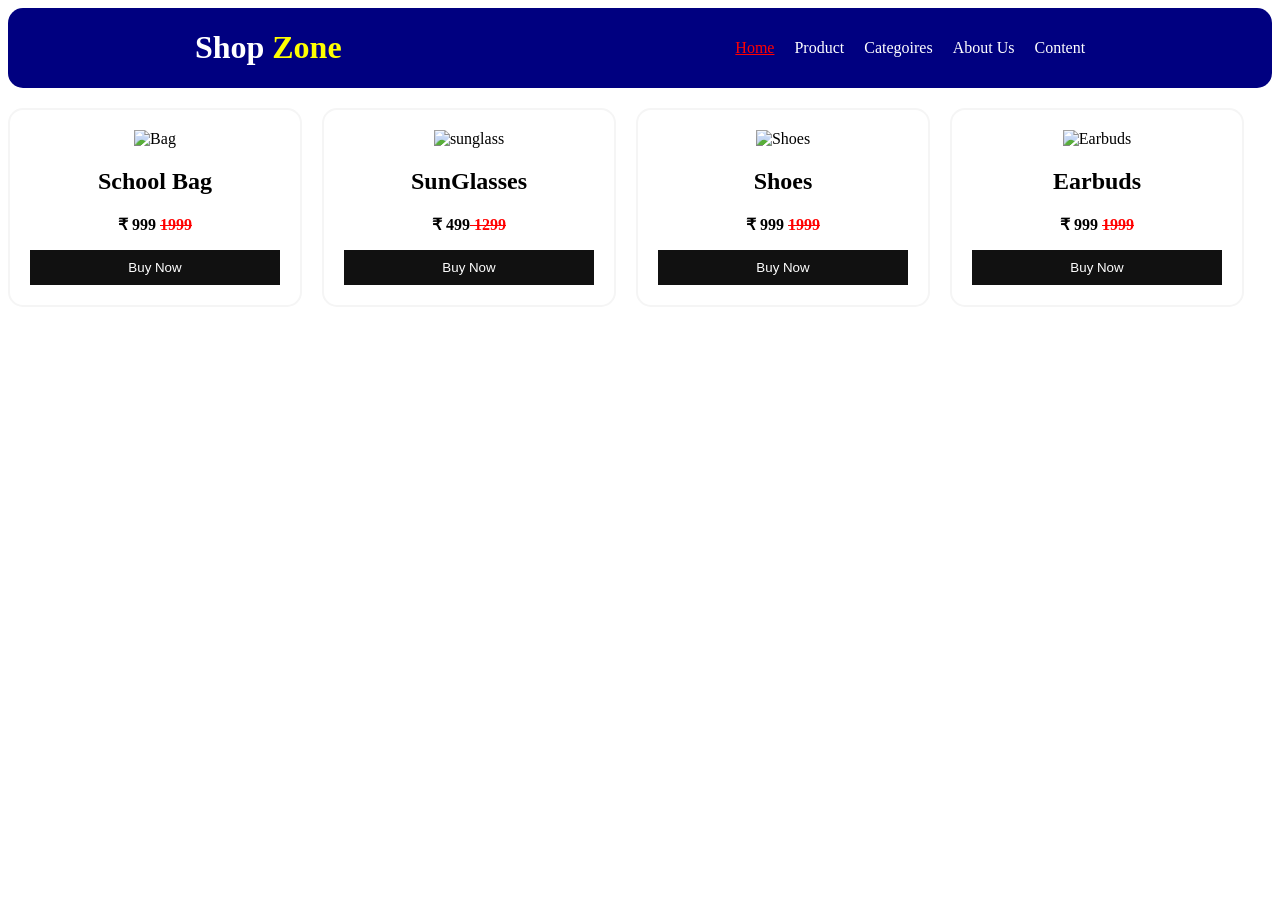
==== project 11/index.html @ 51288318 "shoping website" ====
<!DOCTYPE html>
<html lang="en">
<head>
    <meta charset="UTF-8">
    <meta name="viewport" content="width=device-width, initial-scale=1.0">
    <title>Document</title>
<link rel="stylesheet" href="style.css">
</head>
<body>
    <div id="navbar">
    <div>
    <h1 >Shop <span id="Zone">Zone</span></h1>
    </div>
        <div>
            <ul type="none">
<li style="text-decoration: underline;
text-decoration: color(red);
 color: red" 
 >
Home
</li>
<li>Product</li>
<li>Categoires</li>
<li>About Us</li>
<li>Content</li>
            </ul>
        </div>
    </div>
<div id="card-container">
    <div class="card">
        <img src="https://rukminim2.flixcart.com/image/480/640/bag/y/f/c/chhota-bheem-school-bag-blue-grey-16-inch-16-original-imaegg55uygbzndg.jpeg?q=90" alt="Bag" width="150px" height="200px">
<h2>School Bag</h2>
<p style="color: black; font-weight: bold;">&#x20B9; 999 <del style="color: red;"> 1999</del></p>
<button>Buy Now</button>
    </div>
<div class="card">
        <img src="https://encrypted-tbn3.gstatic.com/shopping?q=tbn:ANd9GcSFPtaTjFA89A5n68f_7yhXVt3eLu02t7Y11_VNLSkn7vhYdQYSkJH0EVIDxQQ241UhP5RUd9sr8sRS_eypZ8nOAmT1JtQtKJtRYVEvrb26YLXi3f4YimQUeQ" alt="sunglass" height="200px" width="150px">
<h2>SunGlasses</h2>
<p style="color: black; font-weight: bold;">&#x20B9; 499<del style="color: red;"> 1299</del></p>
<button>Buy Now</button>
    </div>
    <div class="card">
        <img src="https://encrypted-tbn2.gstatic.com/shopping?q=tbn:ANd9GcTEAe8G8jG7PVuziWVMhTec3QSuJ4OqkUucr-ZdYtpH8WNReDK0d-EipXUHzmjzW1WroLFSvaQSTPeyuidU8XYUB1prIXTTyBE01fLBLiQBQJWtWqhI33tC4vs" alt=" Shoes" height="200px" width="150px">
<h2>Shoes</h2>
<p style="color: black; font-weight: bold;">&#x20B9; 999 <del style="color: red;"> 1999</del></p>
<button>Buy Now</button>
    </div>
    <div class="card">
        <img src="https://encrypted-tbn3.gstatic.com/shopping?q=tbn:ANd9GcQ2G5HxvEiKYzSHqz9FmzLQs-Sg9NfrO4MweDrzy1DV63zAVLypLSUuS6hPTwGgHQfJFL5eg64I1p3ywZE9X6NR9PUfQesseSgzCHsHw1ZkEQ24pLd9QSJ6" alt="Earbuds" height="200px" width="150px">
<h2>Earbuds</h2>
<p style="color: black; font-weight: bold;">&#x20B9; 999 <del style="color: red;"> 1999</del></p>
<button>Buy Now</button>
    </div>







</body>
</html>
---- project 11/style.css ----
#navbar,ul{
    display: flex;
    align-items: center;
justify-content:space-around;

}
#navbar{background-color: navy;
    border-radius: 15px;
    color:white;
    padding: 0px 10px;
}
ul{
    gap:20px;
}
#Zone{ color: yellow;}
.card{
     border: 2px solid whitesmoke ;
     width: 250px;
     text-align: center;
    padding: 20px;
    border-radius: 15px;
    }
    #card-container{
        margin-top: 20px;
        display: flex;
        gap: 20px;
    }
    button{ 
        width: 100%;
        padding: 10px;
        background-color: rgb(17, 17, 17);
        color: white;
        border: none;

    }
    img{
        object-fit: contain;
    }
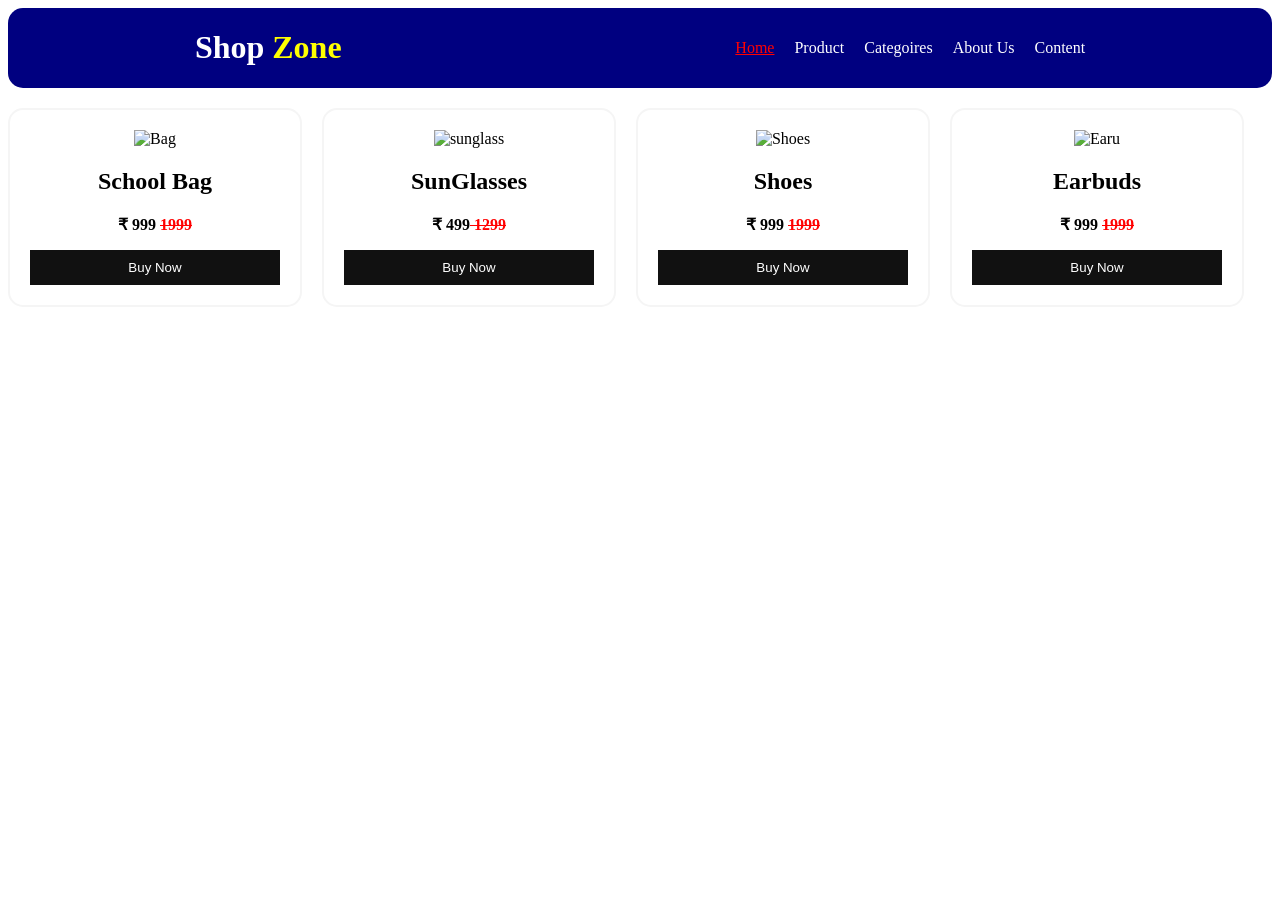
==== commit 90df4a06: "main" ====
--- a/project 11/index.html
+++ b/project 11/index.html
@@ -46,7 +46,7 @@
 <button>Buy Now</button>
     </div>
     <div class="card">
-        <img src="https://encrypted-tbn3.gstatic.com/shopping?q=tbn:ANd9GcQ2G5HxvEiKYzSHqz9FmzLQs-Sg9NfrO4MweDrzy1DV63zAVLypLSUuS6hPTwGgHQfJFL5eg64I1p3ywZE9X6NR9PUfQesseSgzCHsHw1ZkEQ24pLd9QSJ6" alt="Earbuds" height="200px" width="150px">
+        <img src="https://encrypted-tbn3.gstatic.com/shopping?q=tbn:ANd9GcQ2G5HxvEiKYzSHqz9FmzLQs-Sg9NfrO4MweDrzy1DV63zAVLypLSUuS6hPTwGgHQfJFL5eg64I1p3ywZE9X6NR9PUfQesseSgzCHsHw1ZkEQ24pLd9QSJ6" alt="Earu" height="200px" width="150px">
 <h2>Earbuds</h2>
 <p style="color: black; font-weight: bold;">&#x20B9; 999 <del style="color: red;"> 1999</del></p>
 <button>Buy Now</button>
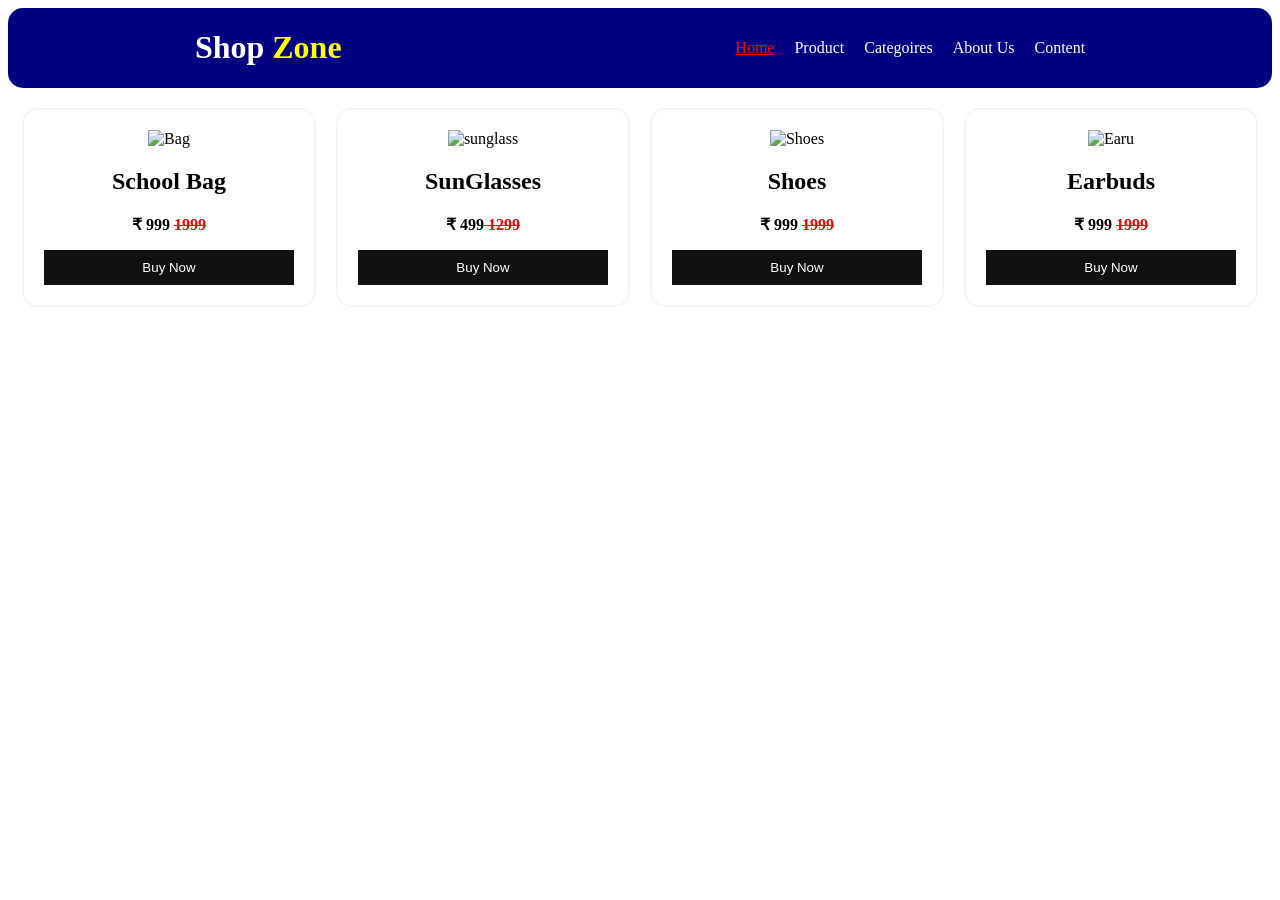
==== commit 9d7361df: "new projects" ====
--- a/project 11/index.html
+++ b/project 11/index.html
@@ -51,12 +51,5 @@
 <p style="color: black; font-weight: bold;">&#x20B9; 999 <del style="color: red;"> 1999</del></p>
 <button>Buy Now</button>
     </div>
-
-
-
-
-
-
-
 </body>
 </html>
--- a/project 11/style.css
+++ b/project 11/style.css
@@ -24,6 +24,8 @@
         margin-top: 20px;
         display: flex;
         gap: 20px;
+        flex-wrap: wrap;
+        justify-content: center;
     }
     button{ 
         width: 100%;
@@ -35,4 +37,15 @@
     }
     img{
         object-fit: contain;
+    }
+    @media(max-width:768px){
+        ul{
+            display: none;
+        }
+        .card{
+            width: 350px;
+        }
+        button{
+            background-color: navy;
+        }
     }
